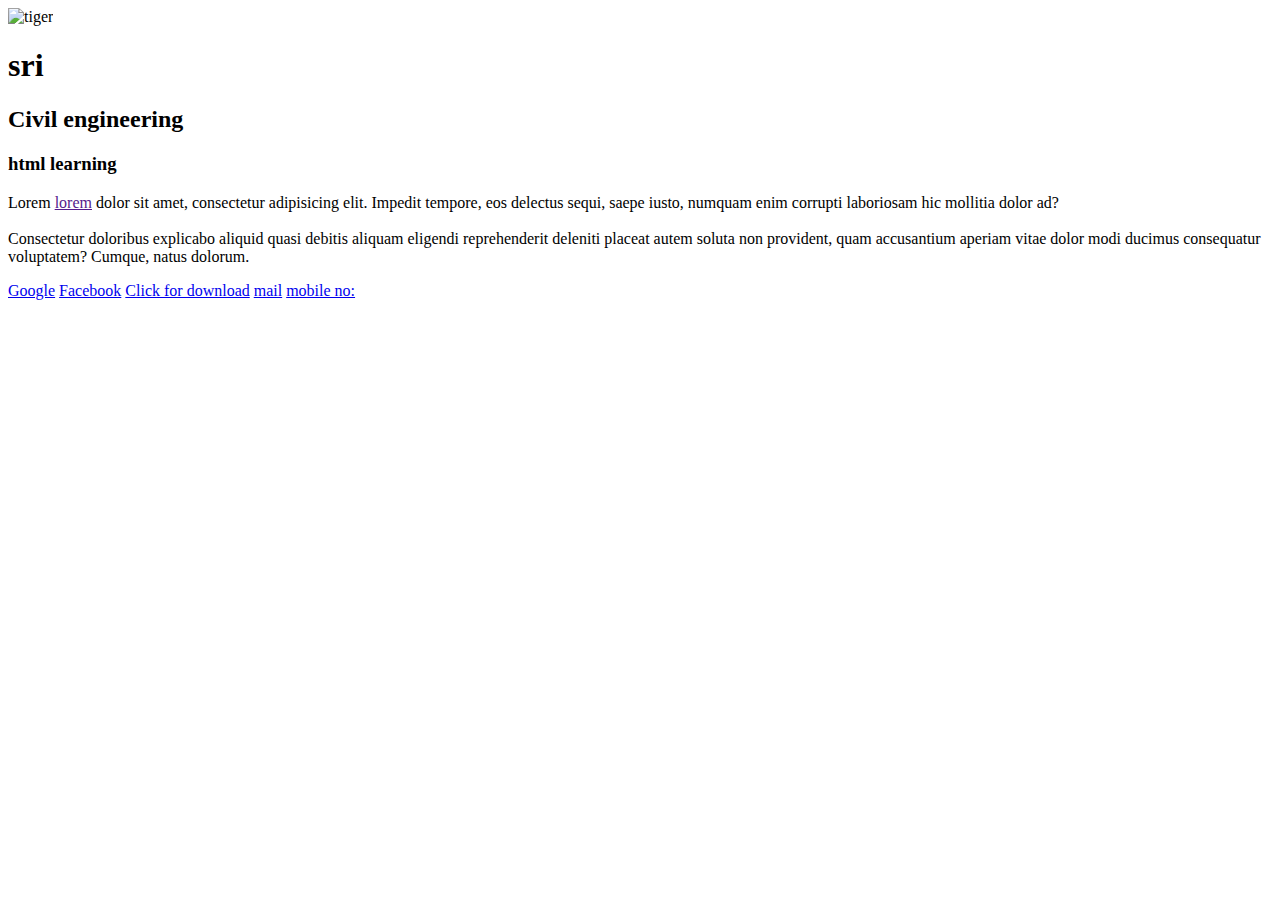
==== Day1/Second.html @ 89d8b0d7 "day2" ====
<!DOCTYPE html>
<html lang="en">
<head><!--meta data-->
    <meta charset="UTF-8">
    <meta name="viewport" content="width=device-width, initial-scale=1.0">
    <title>Mini</title>
</head>
<body>
    <!--Hyper link in html are created by anchor tag (a Enter)-->
    <img src="https://www.pixelstalk.net/wp-content/uploads/2016/08/Free-Download-Wildlife-Image.jpg" alt="tiger" height="100" width="150"> <!--immage  img tag (enter img)-->
    <h1>sri</h1>
    <h2>Civil engineering</h2>
    <h3>html learning</h3>
    <p>Lorem <a href="">lorem</a> dolor sit amet, consectetur adipisicing elit. Impedit tempore, eos delectus sequi, saepe iusto, numquam enim corrupti laboriosam hic mollitia dolor ad? <br><br/>Consectetur doloribus explicabo aliquid quasi debitis aliquam eligendi reprehenderit deleniti placeat autem soluta non provident, quam accusantium aperiam vitae dolor modi ducimus consequatur voluptatem? Cumque, natus dolorum.</p>
    <a href="https://www.google.com" target="_blank">Google</a>
    <a href="https://www.facebook.com" target="_blank">Facebook</a>
    <a href="../Day1/notes.txt" download="">Click for download</a>
    <a href="mailto:srisri14465@gmail.com">mail</a>
    <a href="tel:123456">mobile no:</a>












</body> 

</html>
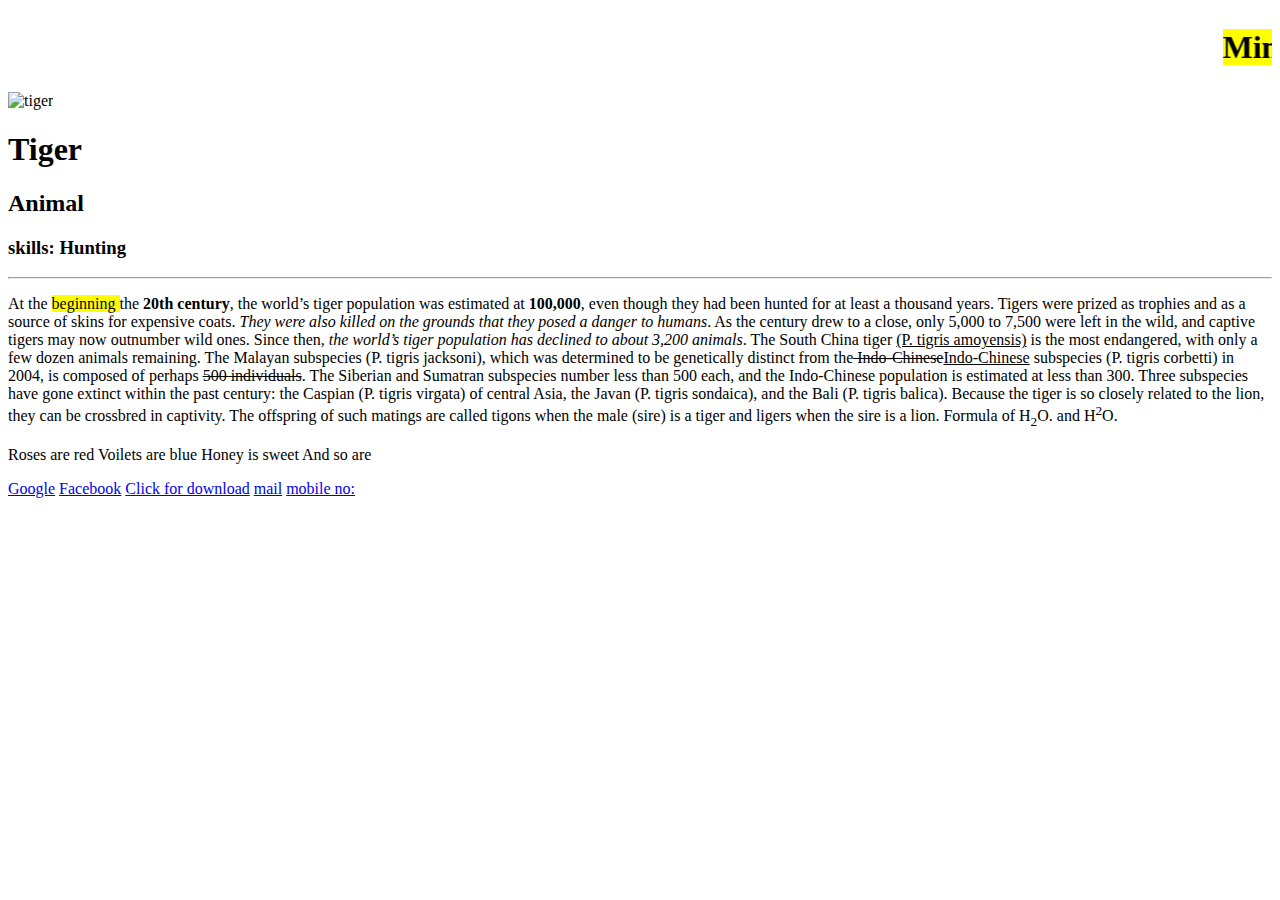
==== commit 9fe6308c: "day3" ====
--- a/Day1/Second.html
+++ b/Day1/Second.html
@@ -7,11 +7,21 @@
 </head>
 <body>
     <!--Hyper link in html are created by anchor tag (a Enter)-->
-    <img src="https://www.pixelstalk.net/wp-content/uploads/2016/08/Free-Download-Wildlife-Image.jpg" alt="tiger" height="100" width="150"> <!--immage  img tag (enter img)-->
-    <h1>sri</h1>
-    <h2>Civil engineering</h2>
-    <h3>html learning</h3>
-    <p>Lorem <a href="">lorem</a> dolor sit amet, consectetur adipisicing elit. Impedit tempore, eos delectus sequi, saepe iusto, numquam enim corrupti laboriosam hic mollitia dolor ad? <br><br/>Consectetur doloribus explicabo aliquid quasi debitis aliquam eligendi reprehenderit deleniti placeat autem soluta non provident, quam accusantium aperiam vitae dolor modi ducimus consequatur voluptatem? Cumque, natus dolorum.</p>
+    <marquee behavior="" direction=""><h1><mark>Mini tiger</mark></h1></marquee>
+    <img src="https://www.pixelstalk.net/wp-content/uploads/2016/08/Free-Download-Wildlife-Image.jpg" alt="tiger" height="100" width="150" > <!--immage  img tag (enter img)-->
+    <h1>Tiger</h1>
+    <h2>Animal</h2>
+    <h3>skills: Hunting</h3>
+    <hr>
+    <p>At the <mark>beginning </mark> the <b>20th century</b>, the world’s tiger population was estimated at <strong>100,000</strong>, even though they had been hunted for at least a thousand years. Tigers were prized as trophies and as a source of skins for expensive coats. <i>They were also killed on the grounds that they posed a danger to humans</i>. As the century drew to a close, only 5,000 to 7,500 were left in the wild, and captive tigers may now outnumber wild ones. Since then, <em>the world’s tiger population has declined to about 3,200 animals</em>. The South China tiger <u>(P. tigris amoyensis)</u> is the most endangered, with only a few dozen animals remaining. The Malayan subspecies (P. tigris jacksoni), which was determined to be genetically distinct from the<del> Indo-Chinese</del><ins>Indo-Chinese</ins> subspecies (P. tigris corbetti) in 2004, is composed of perhaps <strike>500 individuals</strike>. The Siberian and Sumatran subspecies number less than 500 each, and the Indo-Chinese population is estimated at less than 300. Three subspecies have gone extinct within the past century: the Caspian (P. tigris virgata) of central Asia, the Javan (P. tigris sondaica), and the Bali (P. tigris balica). Because the tiger is so closely related to the lion, they can be crossbred in captivity. The offspring of such matings are called tigons when the male (sire) is a tiger and ligers when the sire is a lion. Formula of H<sub>2</sub>O. and H<sup>2</sup>O.
+    </p>
+    <p>Roses are red
+        Voilets are blue
+        Honey is sweet 
+        And so are 
+    </p>
+
+
     <a href="https://www.google.com" target="_blank">Google</a>
     <a href="https://www.facebook.com" target="_blank">Facebook</a>
     <a href="../Day1/notes.txt" download="">Click for download</a>
@@ -21,7 +31,7 @@
 
 
 
-
+ 
 
 
 
